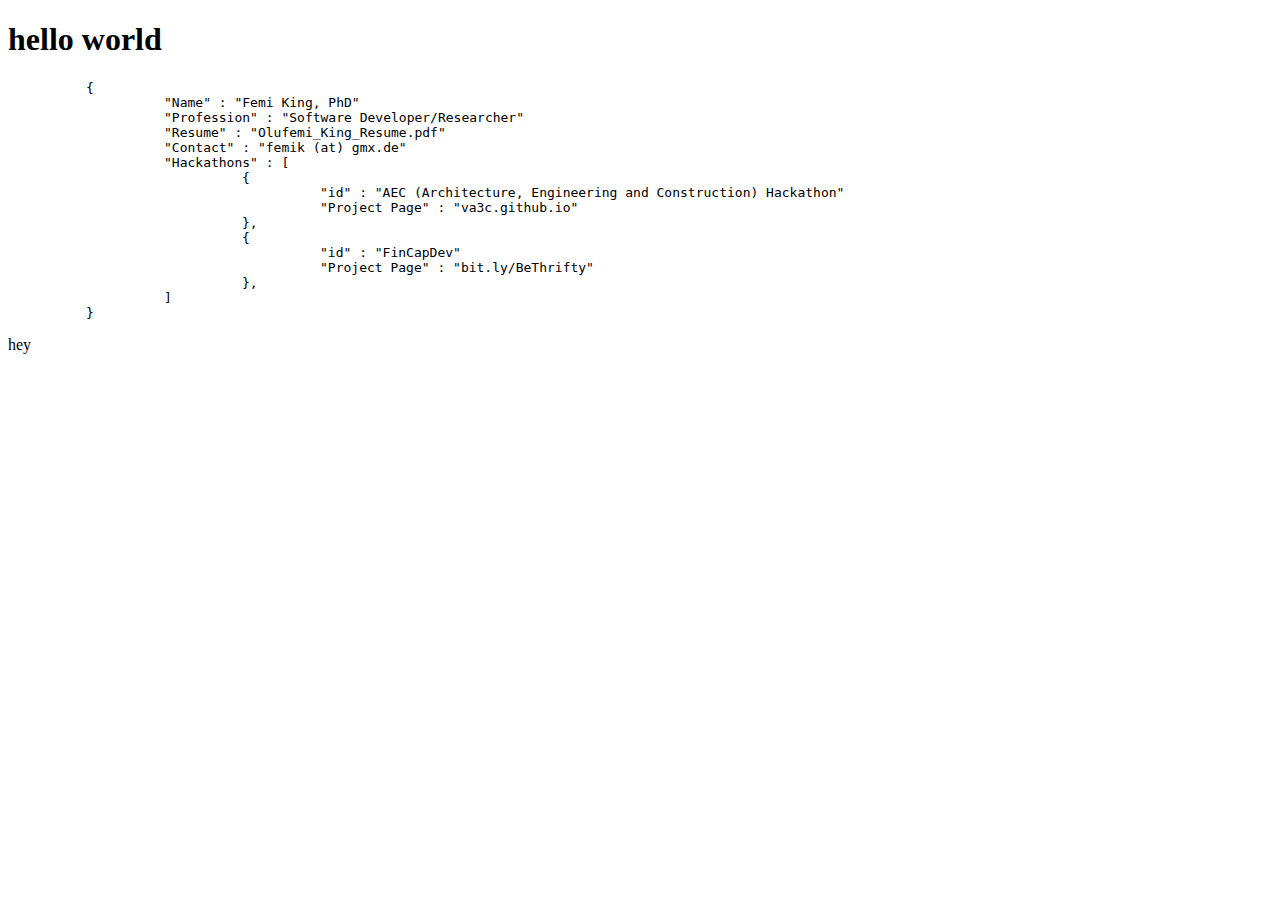
==== index.html @ 6c825659 "ems" ====
<!DOCTYPE html>

<html>
<head>
	<style>
		.tab1 {
			padding-left: 6em;
		}
		.tab2 {
			padding-left: 12em;
		}
		.tab3 {
			padding-left: 18em;
		}
		.tab4 {
			padding-left: 24em;
		}
		.tab5 {
			padding-left: 30em;
		}
		.mon {
			font-family: monospace;
		}
	</style>
</head>
<body>
<h1>hello world</h1>
<div class="mon tab1">{</div>
<div class="mon tab2">"Name" : "Femi King, PhD"</div>
<div class="mon tab2">"Profession" : "Software Developer/Researcher"</div>
<div class="mon tab2">"Resume" : "Olufemi_King_Resume.pdf"</div>
<div class="mon tab2">"Contact" : "femik (at) gmx.de"</div>
<div class="mon tab2">"Hackathons" : [</div>
<div class="mon tab3">{</div>
<div class="mon tab4">"id" : "AEC (Architecture, Engineering and Construction) Hackathon"</div>
<div class="mon tab4">"Project Page" : "va3c.github.io"</div>
<div class="mon tab3">},</div>
<div class="mon tab3">{</div>
<div class="mon tab4">"id" : "FinCapDev"</div>
<div class="mon tab4">"Project Page" : "bit.ly/BeThrifty"</div>
<div class="mon tab3">},</div>
<div class="mon tab2">]</div>
<div class="mon tab1">}</div>
<p>hey</p>
</body>
</html>
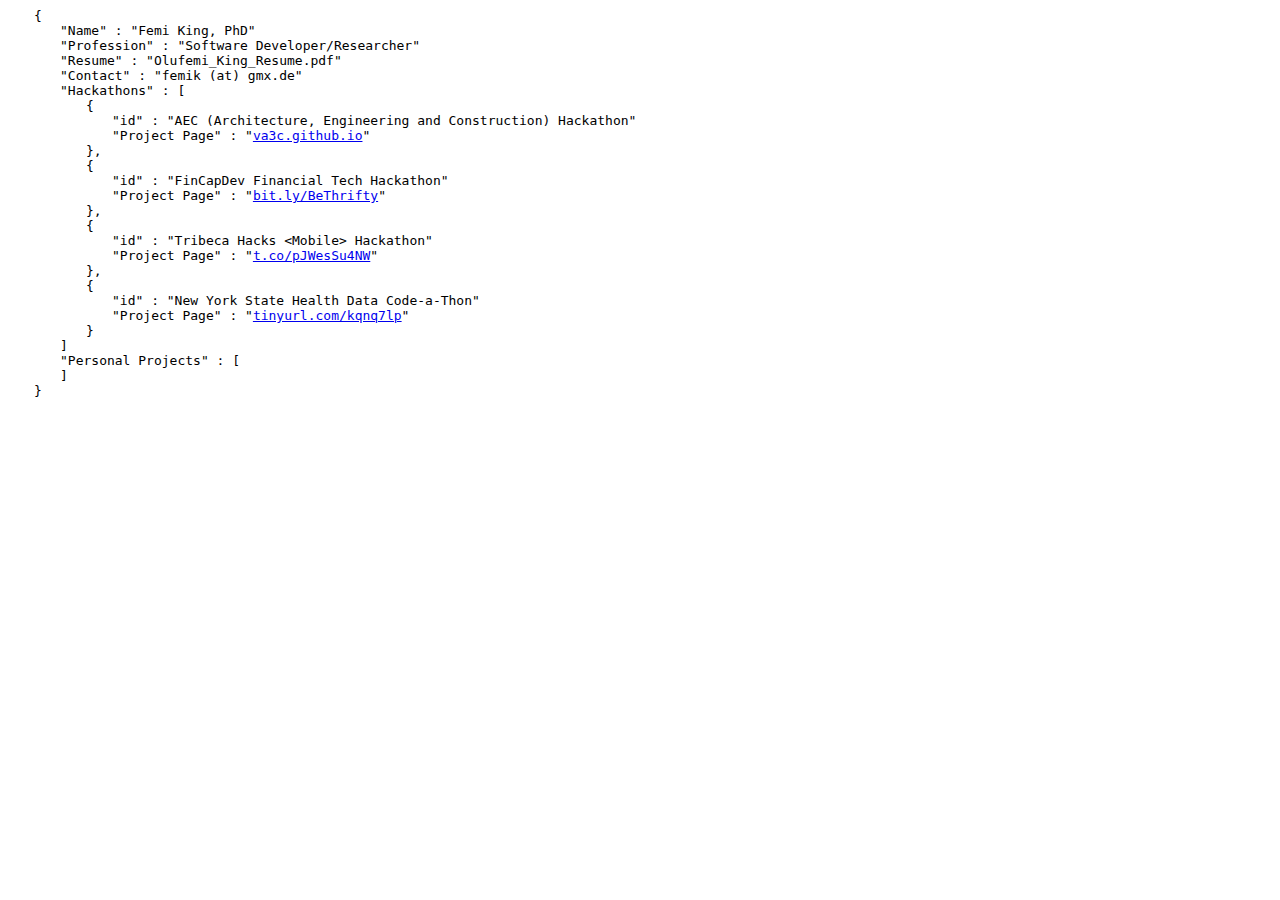
==== commit 37ef2361: "linx" ====
--- a/index.html
+++ b/index.html
@@ -4,19 +4,19 @@
 <head>
 	<style>
 		.tab1 {
+			padding-left: 2em;
+		}
+		.tab2 {
+			padding-left: 4em;
+		}
+		.tab3 {
 			padding-left: 6em;
 		}
-		.tab2 {
-			padding-left: 12em;
-		}
-		.tab3 {
-			padding-left: 18em;
-		}
 		.tab4 {
-			padding-left: 24em;
+			padding-left: 8em;
 		}
 		.tab5 {
-			padding-left: 30em;
+			padding-left: 10em;
 		}
 		.mon {
 			font-family: monospace;
@@ -24,23 +24,31 @@
 	</style>
 </head>
 <body>
-<h1>hello world</h1>
 <div class="mon tab1">{</div>
 <div class="mon tab2">"Name" : "Femi King, PhD"</div>
 <div class="mon tab2">"Profession" : "Software Developer/Researcher"</div>
-<div class="mon tab2">"Resume" : "Olufemi_King_Resume.pdf"</div>
+<div class="mon tab2">"Resume" : "<a>Olufemi_King_Resume.pdf</a>"</div>
 <div class="mon tab2">"Contact" : "femik (at) gmx.de"</div>
 <div class="mon tab2">"Hackathons" : [</div>
 <div class="mon tab3">{</div>
 <div class="mon tab4">"id" : "AEC (Architecture, Engineering and Construction) Hackathon"</div>
-<div class="mon tab4">"Project Page" : "va3c.github.io"</div>
+<div class="mon tab4">"Project Page" : "<a href="http://va3c.github.io">va3c.github.io</a>"</div>
 <div class="mon tab3">},</div>
 <div class="mon tab3">{</div>
-<div class="mon tab4">"id" : "FinCapDev"</div>
-<div class="mon tab4">"Project Page" : "bit.ly/BeThrifty"</div>
+<div class="mon tab4">"id" : "FinCapDev Financial Tech Hackathon"</div>
+<div class="mon tab4">"Project Page" : "<a href="http://bit.ly/BeThrifty">bit.ly/BeThrifty</a>"</div>
 <div class="mon tab3">},</div>
+<div class="mon tab3">{</div>
+<div class="mon tab4">"id" : "Tribeca Hacks &lt;Mobile&gt; Hackathon"</div>
+<div class="mon tab4">"Project Page" : "<a href="http://t.co/pJWesSu4NW">t.co/pJWesSu4NW</a>"</div>
+<div class="mon tab3">},</div>
+<div class="mon tab3">{</div>
+<div class="mon tab4">"id" : "New York State Health Data Code-a-Thon"</div>
+<div class="mon tab4">"Project Page" : "<a href="http://tinyurl.com/kqnq7lp">tinyurl.com/kqnq7lp</a>"</div>
+<div class="mon tab3">}</div>
+<div class="mon tab2">]</div>
+<div class="mon tab2">"Personal Projects" : [</div>
 <div class="mon tab2">]</div>
 <div class="mon tab1">}</div>
-<p>hey</p>
 </body>
 </html>
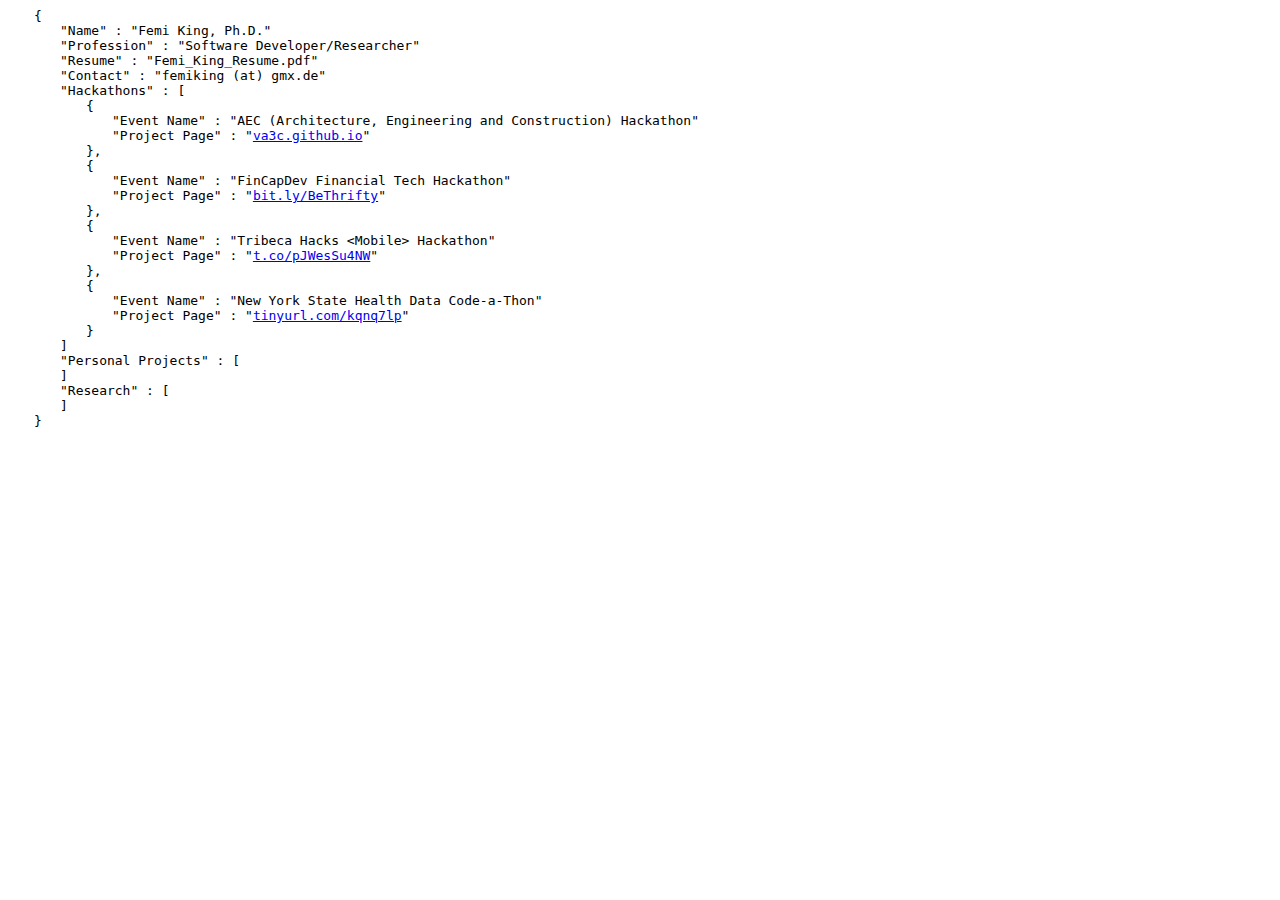
==== commit 7a8c5055: "fixes" ====
--- a/index.html
+++ b/index.html
@@ -25,30 +25,32 @@
 </head>
 <body>
 <div class="mon tab1">{</div>
-<div class="mon tab2">"Name" : "Femi King, PhD"</div>
+<div class="mon tab2">"Name" : "Femi King, Ph.D."</div>
 <div class="mon tab2">"Profession" : "Software Developer/Researcher"</div>
-<div class="mon tab2">"Resume" : "<a>Olufemi_King_Resume.pdf</a>"</div>
-<div class="mon tab2">"Contact" : "femik (at) gmx.de"</div>
+<div class="mon tab2">"Resume" : "<a>Femi_King_Resume.pdf</a>"</div>
+<div class="mon tab2">"Contact" : "femiking (at) gmx.de"</div>
 <div class="mon tab2">"Hackathons" : [</div>
 <div class="mon tab3">{</div>
-<div class="mon tab4">"id" : "AEC (Architecture, Engineering and Construction) Hackathon"</div>
+<div class="mon tab4">"Event Name" : "AEC (Architecture, Engineering and Construction) Hackathon"</div>
 <div class="mon tab4">"Project Page" : "<a href="http://va3c.github.io">va3c.github.io</a>"</div>
 <div class="mon tab3">},</div>
 <div class="mon tab3">{</div>
-<div class="mon tab4">"id" : "FinCapDev Financial Tech Hackathon"</div>
+<div class="mon tab4">"Event Name" : "FinCapDev Financial Tech Hackathon"</div>
 <div class="mon tab4">"Project Page" : "<a href="http://bit.ly/BeThrifty">bit.ly/BeThrifty</a>"</div>
 <div class="mon tab3">},</div>
 <div class="mon tab3">{</div>
-<div class="mon tab4">"id" : "Tribeca Hacks &lt;Mobile&gt; Hackathon"</div>
+<div class="mon tab4">"Event Name" : "Tribeca Hacks &lt;Mobile&gt; Hackathon"</div>
 <div class="mon tab4">"Project Page" : "<a href="http://t.co/pJWesSu4NW">t.co/pJWesSu4NW</a>"</div>
 <div class="mon tab3">},</div>
 <div class="mon tab3">{</div>
-<div class="mon tab4">"id" : "New York State Health Data Code-a-Thon"</div>
+<div class="mon tab4">"Event Name" : "New York State Health Data Code-a-Thon"</div>
 <div class="mon tab4">"Project Page" : "<a href="http://tinyurl.com/kqnq7lp">tinyurl.com/kqnq7lp</a>"</div>
 <div class="mon tab3">}</div>
 <div class="mon tab2">]</div>
 <div class="mon tab2">"Personal Projects" : [</div>
 <div class="mon tab2">]</div>
+<div class="mon tab2">"Research" : [</div>
+<div class="mon tab2">]</div>
 <div class="mon tab1">}</div>
 </body>
 </html>
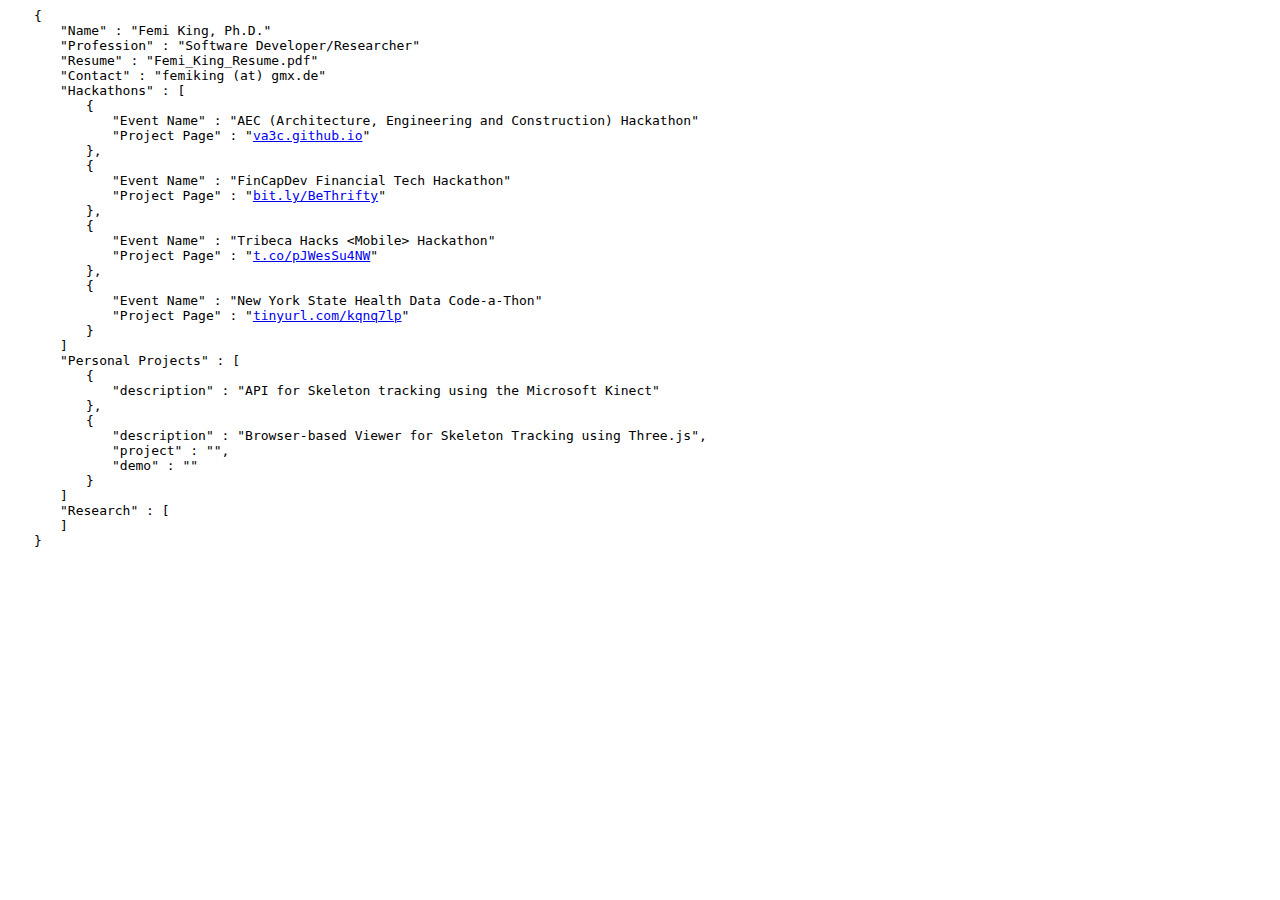
==== commit bcc8162d: "update skeleton project" ====
--- a/index.html
+++ b/index.html
@@ -48,6 +48,14 @@
 <div class="mon tab3">}</div>
 <div class="mon tab2">]</div>
 <div class="mon tab2">"Personal Projects" : [</div>
+<div class="mon tab3">{</div>
+<div class="mon tab4">"description" : "API for Skeleton tracking using the Microsoft Kinect"</div>
+<div class="mon tab3">},</div>
+<div class="mon tab3">{</div>
+<div class="mon tab4">"description" : "Browser-based Viewer for Skeleton Tracking using Three.js",</div>
+<div class="mon tab4">"project" : "",</div>
+<div class="mon tab4">"demo" : ""</div>
+<div class="mon tab3">}</div>
 <div class="mon tab2">]</div>
 <div class="mon tab2">"Research" : [</div>
 <div class="mon tab2">]</div>
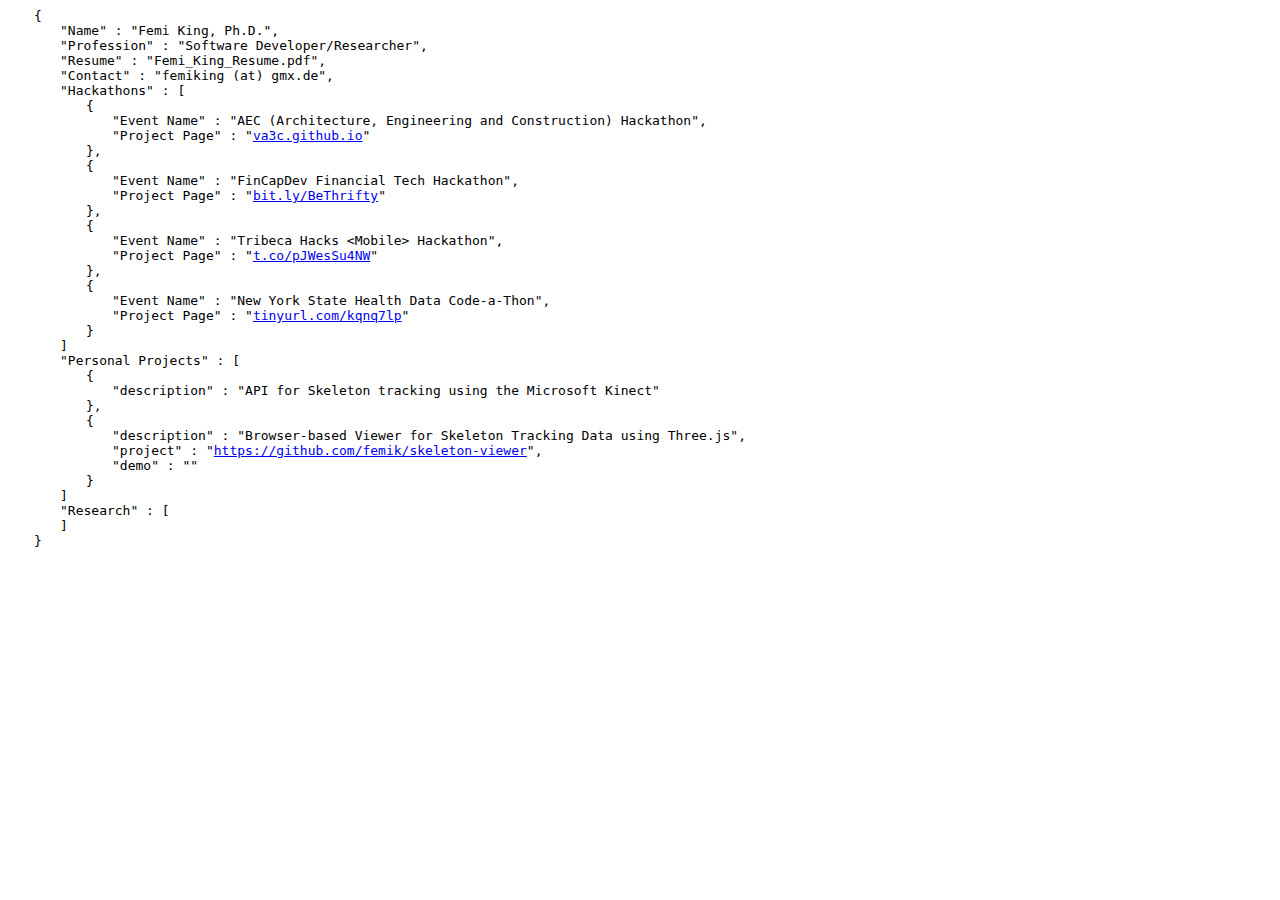
==== commit e7884149: "fix json syntax and description" ====
--- a/index.html
+++ b/index.html
@@ -25,25 +25,25 @@
 </head>
 <body>
 <div class="mon tab1">{</div>
-<div class="mon tab2">"Name" : "Femi King, Ph.D."</div>
-<div class="mon tab2">"Profession" : "Software Developer/Researcher"</div>
-<div class="mon tab2">"Resume" : "<a>Femi_King_Resume.pdf</a>"</div>
-<div class="mon tab2">"Contact" : "femiking (at) gmx.de"</div>
+<div class="mon tab2">"Name" : "Femi King, Ph.D.",</div>
+<div class="mon tab2">"Profession" : "Software Developer/Researcher",</div>
+<div class="mon tab2">"Resume" : "<a>Femi_King_Resume.pdf</a>",</div>
+<div class="mon tab2">"Contact" : "femiking (at) gmx.de",</div>
 <div class="mon tab2">"Hackathons" : [</div>
 <div class="mon tab3">{</div>
-<div class="mon tab4">"Event Name" : "AEC (Architecture, Engineering and Construction) Hackathon"</div>
+<div class="mon tab4">"Event Name" : "AEC (Architecture, Engineering and Construction) Hackathon",</div>
 <div class="mon tab4">"Project Page" : "<a href="http://va3c.github.io">va3c.github.io</a>"</div>
 <div class="mon tab3">},</div>
 <div class="mon tab3">{</div>
-<div class="mon tab4">"Event Name" : "FinCapDev Financial Tech Hackathon"</div>
+<div class="mon tab4">"Event Name" : "FinCapDev Financial Tech Hackathon",</div>
 <div class="mon tab4">"Project Page" : "<a href="http://bit.ly/BeThrifty">bit.ly/BeThrifty</a>"</div>
 <div class="mon tab3">},</div>
 <div class="mon tab3">{</div>
-<div class="mon tab4">"Event Name" : "Tribeca Hacks &lt;Mobile&gt; Hackathon"</div>
+<div class="mon tab4">"Event Name" : "Tribeca Hacks &lt;Mobile&gt; Hackathon",</div>
 <div class="mon tab4">"Project Page" : "<a href="http://t.co/pJWesSu4NW">t.co/pJWesSu4NW</a>"</div>
 <div class="mon tab3">},</div>
 <div class="mon tab3">{</div>
-<div class="mon tab4">"Event Name" : "New York State Health Data Code-a-Thon"</div>
+<div class="mon tab4">"Event Name" : "New York State Health Data Code-a-Thon",</div>
 <div class="mon tab4">"Project Page" : "<a href="http://tinyurl.com/kqnq7lp">tinyurl.com/kqnq7lp</a>"</div>
 <div class="mon tab3">}</div>
 <div class="mon tab2">]</div>
@@ -52,8 +52,8 @@
 <div class="mon tab4">"description" : "API for Skeleton tracking using the Microsoft Kinect"</div>
 <div class="mon tab3">},</div>
 <div class="mon tab3">{</div>
-<div class="mon tab4">"description" : "Browser-based Viewer for Skeleton Tracking using Three.js",</div>
-<div class="mon tab4">"project" : "",</div>
+<div class="mon tab4">"description" : "Browser-based Viewer for Skeleton Tracking Data using Three.js",</div>
+<div class="mon tab4">"project" : "<a href=https://github.com/femik/skeleton-viewer>https://github.com/femik/skeleton-viewer</a>",</div>
 <div class="mon tab4">"demo" : ""</div>
 <div class="mon tab3">}</div>
 <div class="mon tab2">]</div>
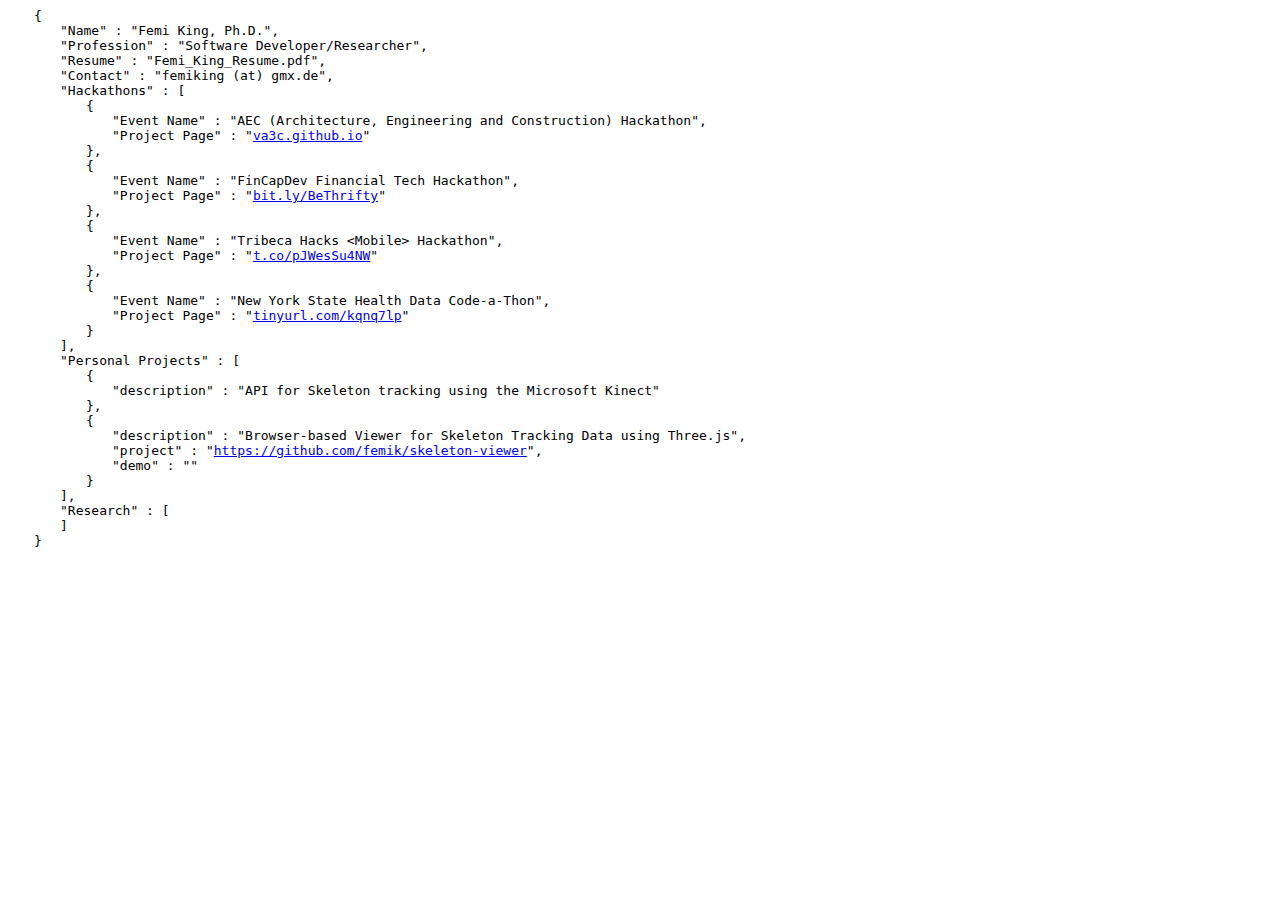
==== commit e1e40dbc: "fix json syntax" ====
--- a/index.html
+++ b/index.html
@@ -46,7 +46,7 @@
 <div class="mon tab4">"Event Name" : "New York State Health Data Code-a-Thon",</div>
 <div class="mon tab4">"Project Page" : "<a href="http://tinyurl.com/kqnq7lp">tinyurl.com/kqnq7lp</a>"</div>
 <div class="mon tab3">}</div>
-<div class="mon tab2">]</div>
+<div class="mon tab2">],</div>
 <div class="mon tab2">"Personal Projects" : [</div>
 <div class="mon tab3">{</div>
 <div class="mon tab4">"description" : "API for Skeleton tracking using the Microsoft Kinect"</div>
@@ -56,7 +56,7 @@
 <div class="mon tab4">"project" : "<a href=https://github.com/femik/skeleton-viewer>https://github.com/femik/skeleton-viewer</a>",</div>
 <div class="mon tab4">"demo" : ""</div>
 <div class="mon tab3">}</div>
-<div class="mon tab2">]</div>
+<div class="mon tab2">],</div>
 <div class="mon tab2">"Research" : [</div>
 <div class="mon tab2">]</div>
 <div class="mon tab1">}</div>
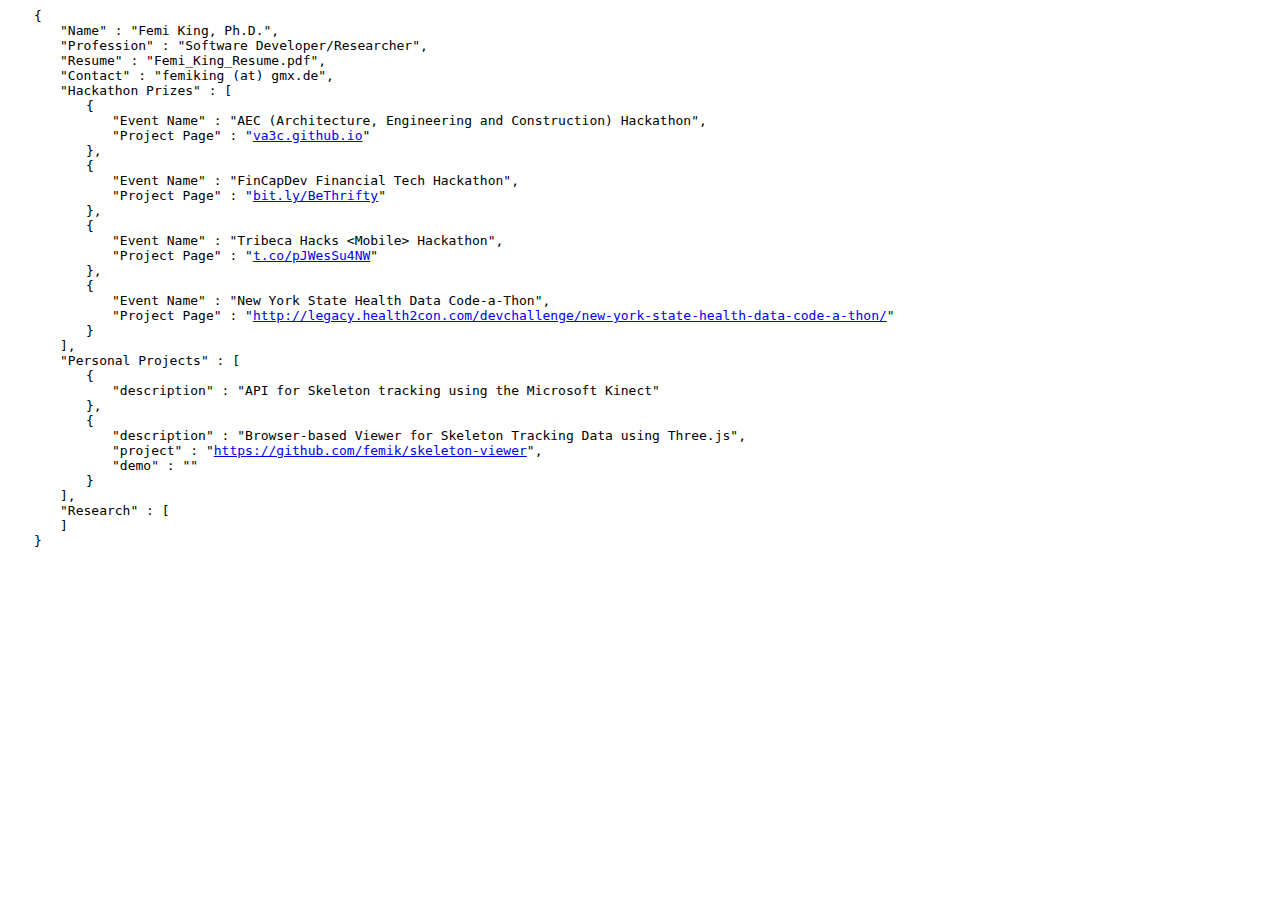
==== commit e3c30189: "update demo" ====
--- a/index.html
+++ b/index.html
@@ -29,7 +29,7 @@
 <div class="mon tab2">"Profession" : "Software Developer/Researcher",</div>
 <div class="mon tab2">"Resume" : "<a>Femi_King_Resume.pdf</a>",</div>
 <div class="mon tab2">"Contact" : "femiking (at) gmx.de",</div>
-<div class="mon tab2">"Hackathons" : [</div>
+<div class="mon tab2">"Hackathon Prizes" : [</div>
 <div class="mon tab3">{</div>
 <div class="mon tab4">"Event Name" : "AEC (Architecture, Engineering and Construction) Hackathon",</div>
 <div class="mon tab4">"Project Page" : "<a href="http://va3c.github.io">va3c.github.io</a>"</div>
@@ -44,7 +44,7 @@
 <div class="mon tab3">},</div>
 <div class="mon tab3">{</div>
 <div class="mon tab4">"Event Name" : "New York State Health Data Code-a-Thon",</div>
-<div class="mon tab4">"Project Page" : "<a href="http://tinyurl.com/kqnq7lp">tinyurl.com/kqnq7lp</a>"</div>
+<div class="mon tab4">"Project Page" : "<a href="http://legacy.health2con.com/devchallenge/new-york-state-health-data-code-a-thon/">http://legacy.health2con.com/devchallenge/new-york-state-health-data-code-a-thon/</a>"</div>
 <div class="mon tab3">}</div>
 <div class="mon tab2">],</div>
 <div class="mon tab2">"Personal Projects" : [</div>
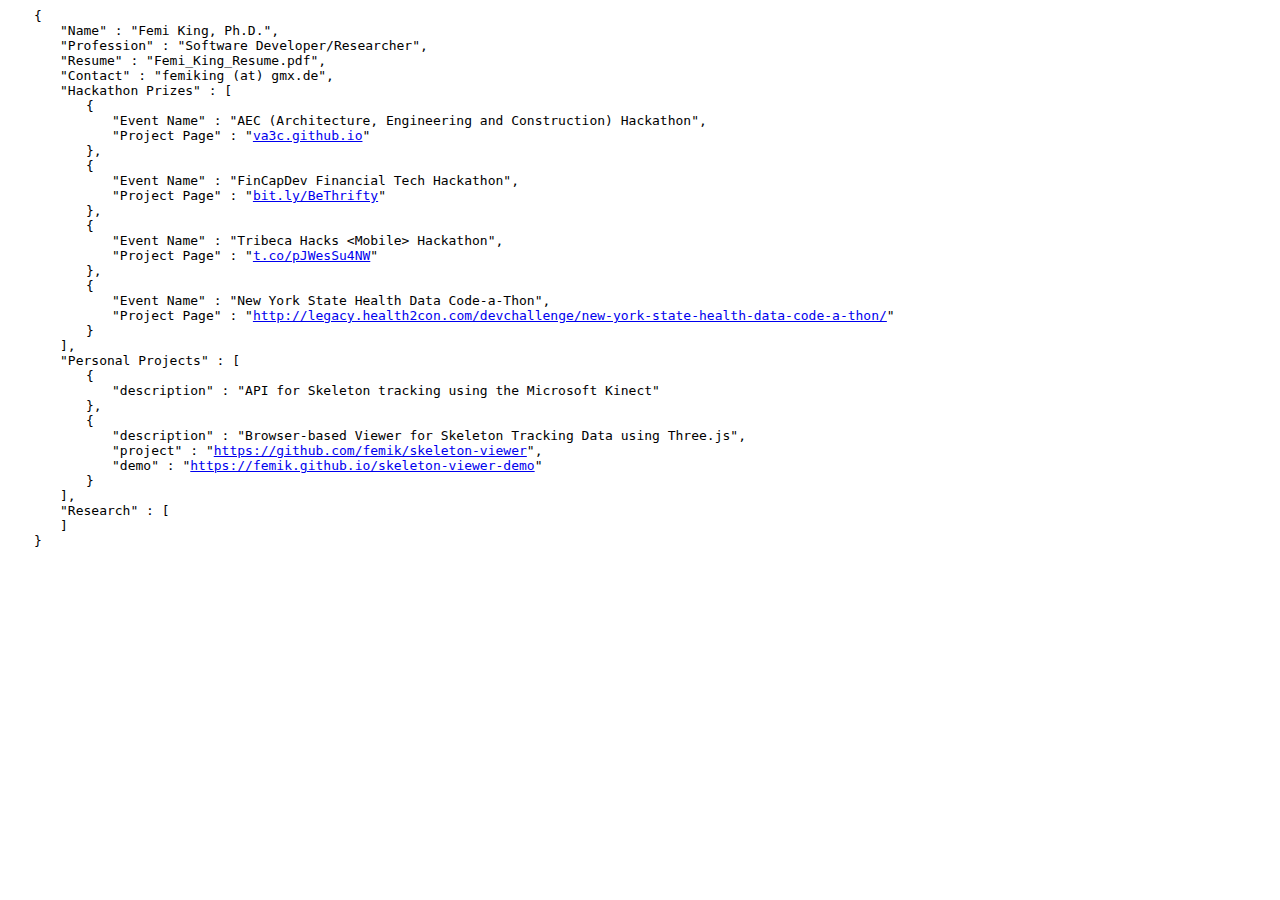
==== commit 1f68b1a7: "add demo link" ====
--- a/index.html
+++ b/index.html
@@ -54,7 +54,7 @@
 <div class="mon tab3">{</div>
 <div class="mon tab4">"description" : "Browser-based Viewer for Skeleton Tracking Data using Three.js",</div>
 <div class="mon tab4">"project" : "<a href=https://github.com/femik/skeleton-viewer>https://github.com/femik/skeleton-viewer</a>",</div>
-<div class="mon tab4">"demo" : ""</div>
+<div class="mon tab4">"demo" : "<a href=https://femik.github.io/skeleton-viewer-demo>https://femik.github.io/skeleton-viewer-demo</a>"</div>
 <div class="mon tab3">}</div>
 <div class="mon tab2">],</div>
 <div class="mon tab2">"Research" : [</div>
